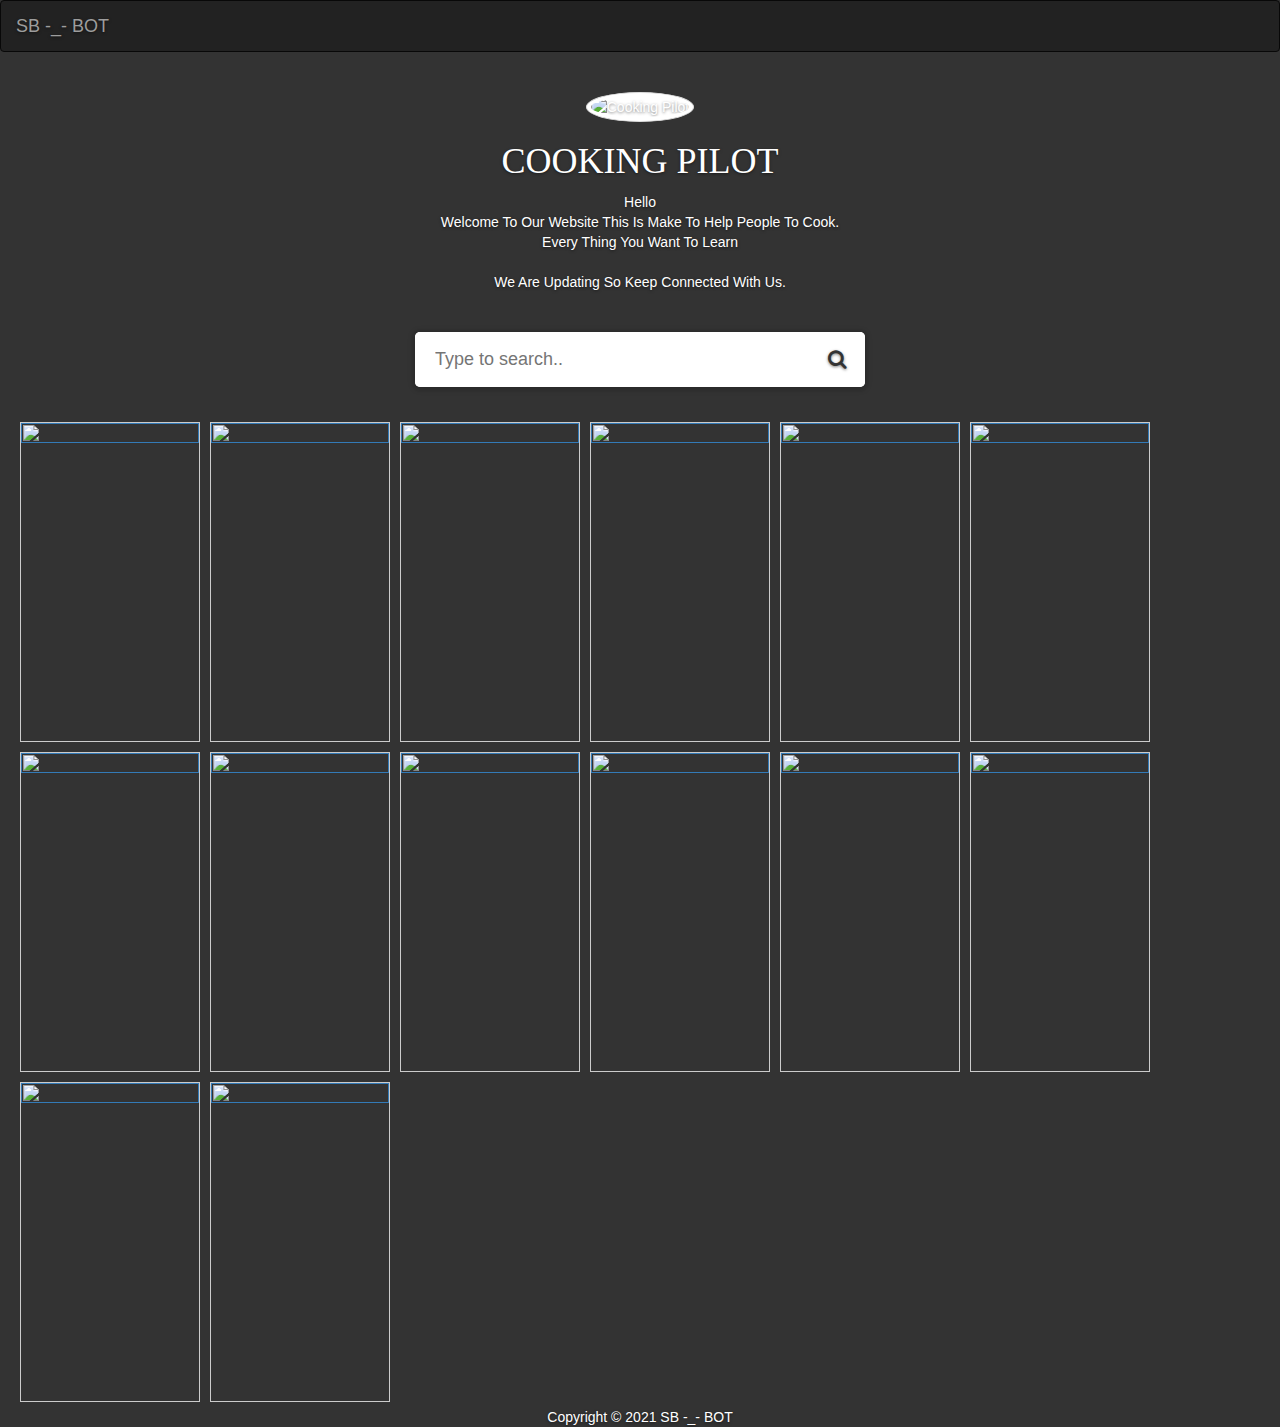
==== index.html @ da1a5cdf "Update index.html" ====
<!DOCTYPE html>
<html lang="en">

<head>
    <meta charset="utf-8">
    <meta name="viewport" content="width=device-width, initial-scale=1">
	
    <link rel="icon" type="image/png" size="32" href="https://img.icons8.com/ios-filled/50/ffffff/air-pilot-hat.png">

    <link rel="stylesheet" href="https://maxcdn.bootstrapcdn.com/bootstrap/3.4.0/css/bootstrap.min.css">

    <script src="https://ajax.googleapis.com/ajax/libs/jquery/3.4.1/jquery.min.js"></script>

    <script src="https://maxcdn.bootstrapcdn.com/bootstrap/3.4.0/js/bootstrap.min.js"></script>

    <title>Free Cooking Recipe</title>

    <link href="https://fonts.googleapis.com/css?family=Cinzel+Decorative&display=swap" rel="stylesheet">

    <link rel="stylesheet" type="text/css" href="style.css">

    <link rel="stylesheet" href="https://cdnjs.cloudflare.com/ajax/libs/font-awesome/4.7.0/css/font-awesome.min.css">

</head>

<body>
    <nav class="navbar navbar-inverse">
        <div class="container-fluid">
          <div class="navbar-header">
            <a class="navbar-brand" href="https://www.instagram.com/sahibveer__singh/">SB&nbsp-_-&nbspBOT</a>
          </div>
        </div>
      </nav>
    <div class="container-fluid">
    <section id="welcome">
        <img id="logo" class="img-responsive img-circle img-thumbnail" src="web_logo.png" alt="Cooking Pilot">
        <h1 class="text-capitalize text-main">COOKING PILOT</h1>
        <p id="welcome_p" class="text-capitalize">hello
            <br>
        welcome to our website this is make to help people to cook.
        <br>
        every thing you want to learn
        <br>
        <br>
        we are updating so Keep connected with us.</p>
</section>
<br>
<section id="search">
  <div class="wrapper">
    <div class="search-input">
      <a href="" target="_blank" hidden></a>
      <input id="input" type="text" placeholder="Type to search..">
      <div class="autocom-box">
        <!-- here list are inserted from javascript -->
      </div>
      <div class="icon"><i class="fa fa-search"></i></div>
    </div>
  </div>
  <br>
  <div id="result_div">
    <div class="gallery">
      <a class="0a" target="_blank" href="">
        <img id="0_img" src="" alt="" width="600" height="400">
      </a>
      <div class="desc"><h5 id="0_h5"></h5>
        <h6 id="0_h6_diets"></h6>
        <h6 id="0_h6_healthscore"></h6>
        <h6 id="0_h6_license"></h6>
      </div>
    </div>

    <div class="gallery">
      <a class="1a" target="_blank" href="">
        <img id="1_img" src="" alt="" width="600" height="400">
      </a>
      <div class="desc"><h5 id="1_h5"></h5>
        <h6 id="1_h6_diets"></h6>
        <h6 id="1_h6_healthscore"></h6>
        <h6 id="1_h6_license"></h6>
      </div>
    </div>

    <div class="gallery">
      <a class="2a" target="_blank" href="">
        <img id="2_img" src="" alt="" width="600" height="400">
      </a>
      <div class="desc"><h5 id="2_h5"></h5>
        <h6 id="2_h6_diets"></h6>
        <h6 id="2_h6_healthscore"></h6>
        <h6 id="2_h6_license"></h6>
      </div>
    </div>

    <div class="gallery">
      <a class="3a" target="_blank" href="">
        <img id="3_img" src="" alt="" width="600" height="400">
      </a>
      <div class="desc"><h5 id="3_h5"></h5>
        <h6 id="3_h6_diets"></h6>
        <h6 id="3_h6_healthscore"></h6>
        <h6 id="3_h6_license"></h6>
      </div>
    </div>

    <div class="gallery">
      <a class="4a" target="_blank" href="">
        <img id="4_img" src="" alt="" width="600" height="400">
      </a>
      <div class="desc"><h5 id="4_h5"></h5>
        <h6 id="4_h6_diets"></h6>
        <h6 id="4_h6_healthscore"></h6>
        <h6 id="4_h6_license"></h6>
      </div>
    </div>

    <div class="gallery">
      <a class="5a" target="_blank" href="">
        <img id="5_img" src="" alt="" width="600" height="400">
      </a>
      <div class="desc"><h5 id="5_h5"></h5>
        <h6 id="5_h6_diets"></h6>
        <h6 id="5_h6_healthscore"></h6>
        <h6 id="5_h6_license"></h6>
      </div>
    </div>

    <div class="gallery">
      <a class="6a" target="_blank" href="">
        <img id="6_img" src="" alt="" width="600" height="400">
      </a>
      <div class="desc"><h5 id="6_h5"></h5>
        <h6 id="6_h6_diets"></h6>
        <h6 id="6_h6_healthscore"></h6>
        <h6 id="6_h6_license"></h6>
      </div>
    </div>

    <div class="gallery">
      <a class="7a" target="_blank" href="">
        <img id="7_img" src="" alt="" width="600" height="400">
      </a>
      <div class="desc"><h5 id="7_h5"></h5>
        <h6 id="7_h6_diets"></h6>
        <h6 id="7_h6_healthscore"></h6>
        <h6 id="7_h6_license"></h6>
      </div>
    </div>

    <div class="gallery">
      <a class="8a" target="_blank" href="">
        <img id="8_img" src="" alt="" width="600" height="400">
      </a>
      <div class="desc"><h5 id="8_h5"></h5>
        <h6 id="8_h6_diets"></h6>
        <h6 id="8_h6_healthscore"></h6>
        <h6 id="8_h6_license"></h6>
      </div>
    </div>

    <div class="gallery">
      <a class="9a" target="_blank" href="">
        <img id="9_img" src="" alt="" width="600" height="400">
      </a>
      <div class="desc"><h5 id="9_h5"></h5>
        <h6 id="9_h6_diets"></h6>
        <h6 id="9_h6_healthscore"></h6>
        <h6 id="9_h6_license"></h6>
      </div>
    </div>

    <div class="gallery">
      <a class="10a" target="_blank" href="">
        <img id="10_img" src="" alt="" width="600" height="400">
      </a>
      <div class="desc"><h5 id="10_h5"></h5>
        <h6 id="10_h6_diets"></h6>
        <h6 id="10_h6_healthscore"></h6>
        <h6 id="10_h6_license"></h6>
      </div>
    </div>

    <div class="gallery">
      <a class="11a" target="_blank" href="">
        <img id="11_img" src="" alt="" width="600" height="400">
      </a>
      <div class="desc"><h5 id="11_h5"></h5>
        <h6 id="11_h6_diets"></h6>
        <h6 id="11_h6_healthscore"></h6>
        <h6 id="11_h6_license"></h6>
      </div>
    </div>

    <div class="gallery">
      <a class="12a" target="_blank" href="">
        <img id="12_img" src="" alt="" width="600" height="400">
      </a>
      <div class="desc"><h5 id="12_h5"></h5>
        <h6 id="12_h6_diets"></h6>
        <h6 id="12_h6_healthscore"></h6>
        <h6 id="12_h6_license"></h6>
      </div>
    </div>

    <div class="gallery">
      <a class="13a" target="_blank" href="">
        <img id="13_img" src="" alt="" width="600" height="400">
      </a>
      <div class="desc"><h5 id="13_h5"></h5>
        <h6 id="13_h6_diets"></h6>
        <h6 id="13_h6_healthscore"></h6>
        <h6 id="13_h6_license"></h6>
      </div>
    </div>

  </div>
</section>
</div>

<footer>
	<p>Copyright &copy; 2021 SB -_- BOT</p>
</footer>

<script src="https://code.jquery.com/jquery-3.5.0.js">
  
</script>

<script src="main.js">
    
</script>
    </body>
    </html>
---- style.css ----
/*normal_style_start*/
 html,
body {
  height: 100%;
  background-color: #333;
  -webkit-touch-callout: none;
  -webkit-user-select: none;
  -khtml-user-select: none;
  -moz-user-select: none;
  -ms-user-select: none;
  user-select: none;
}
body {
  color: #fff;
  text-align: center;
  text-shadow: 0 1px 3px rgba(0, 0, 0, .5);
}
 #logo{
     margin-top: 20px;
     max-height: 150px;
     max-width: 150px;
 }
 .text-main{
    font-family: 'Cinzel', serif;
 }
 #welcome{
     text-align: center;
 }
 /*normal_style_end*/


  /*input_and_auto-fill_style_start*/

@import url('https://fonts.googleapis.com/css2?family=Poppins:wght@200;300;400;500;600;700&display=swap');
*{
  margin: 0;
  padding: 0;
  box-sizing: border-box;
  font-family: 'Poppins', sans-serif;
}

::selection{
  color: #fff;
  background: #333;
}
.wrapper{
  max-width: 450px;
  margin: 10px auto;
}
.wrapper .search-input{
  background: #fff;
  width: 100%;
  border-radius: 5px;
  position: relative;
  box-shadow: 0px 1px 5px 3px rgba(0,0,0,0.12);
}
.search-input input{
  color: #333;
  height: 55px;
  width: 100%;
  outline: none;
  border: none;
  border-radius: 5px;
  padding: 0 60px 0 20px;
  font-size: 18px;
  box-shadow: 0px 1px 5px rgba(0,0,0,0.1);
}
.search-input.active input{
  border-radius: 5px 5px 0 0;
}
.search-input .autocom-box{
  padding: 0;
  opacity: 0;
  pointer-events: none;
  max-height: 200px;
  overflow-y: auto;
}
.search-input.active .autocom-box{
  padding: 10px 8px;
  opacity: 1;
  pointer-events: auto;
}
.autocom-box li{
  color: #333;
  list-style: none;
  padding: 8px 12px;
  display: none;
  width: 100%;
  cursor: default;
  border-radius: 3px;
}
.search-input.active .autocom-box li{
  display: block;
}
.autocom-box li:hover{
  background: #efefef;
}
.search-input .icon{
  position: absolute;
  right: 0px;
  top: 0px;
  height: 55px;
  width: 55px;
  text-align: center;
  line-height: 55px;
  font-size: 20px;
  color: #333;
  cursor: pointer;
}

  /*input_and_auto-fill_style_end*/

  

 /*gallery_style_start*/
 div.gallery {
  margin: 5px;
  border: 1px solid #ccc;
  float: left;
  width: 180px;
  height: 320px;
}

div.gallery:hover {
  border: 1px solid #777;
}

div.gallery img {
  width: 100%;
  height: auto;
}

div.desc {
  padding: 15px;
  text-align: center;
}
/*gallery_style_end*/
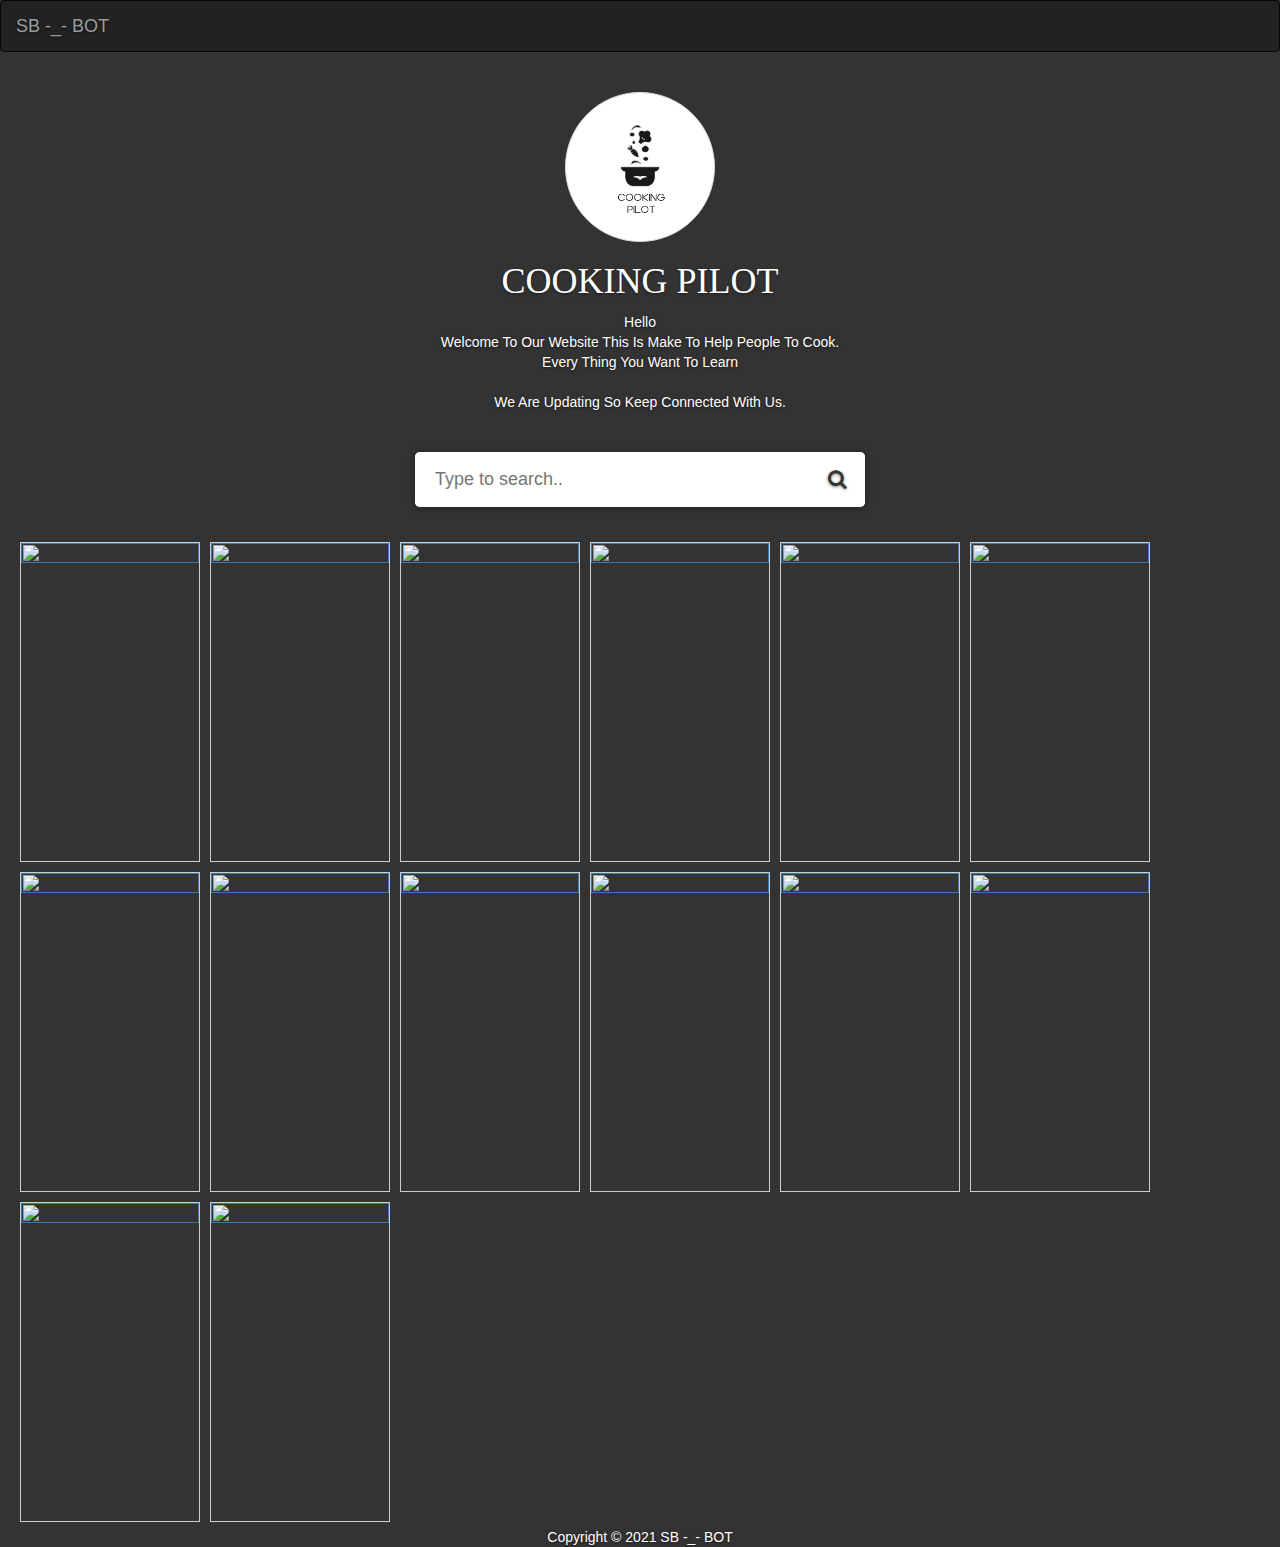
==== commit f9ec94c4: "Update index.html" ====
--- a/index.html
+++ b/index.html
@@ -33,7 +33,7 @@
       </nav>
     <div class="container-fluid">
     <section id="welcome">
-        <img id="logo" class="img-responsive img-circle img-thumbnail" src="web_logo.png" alt="Cooking Pilot">
+        <img id="logo" class="img-responsive img-circle img-thumbnail" src="web_logo.jpeg" alt="Cooking Pilot">
         <h1 class="text-capitalize text-main">COOKING PILOT</h1>
         <p id="welcome_p" class="text-capitalize">hello
             <br>
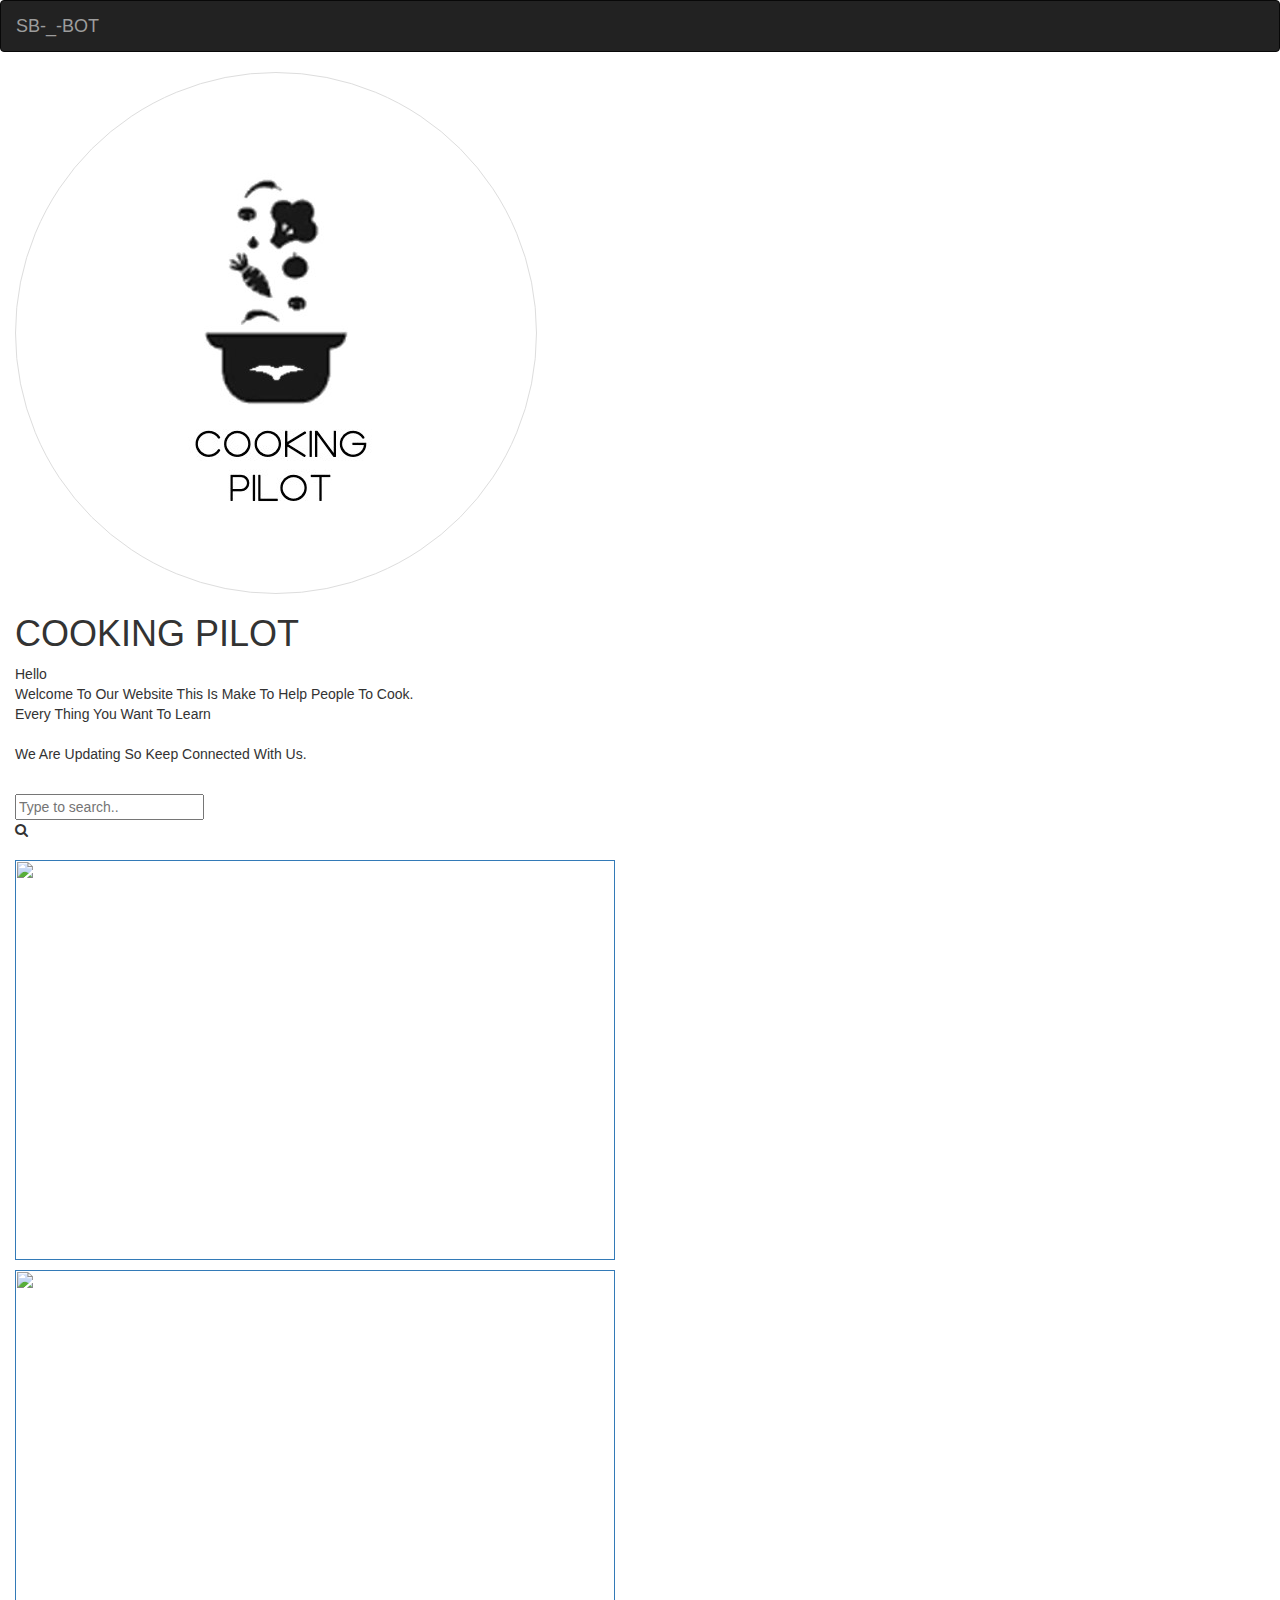
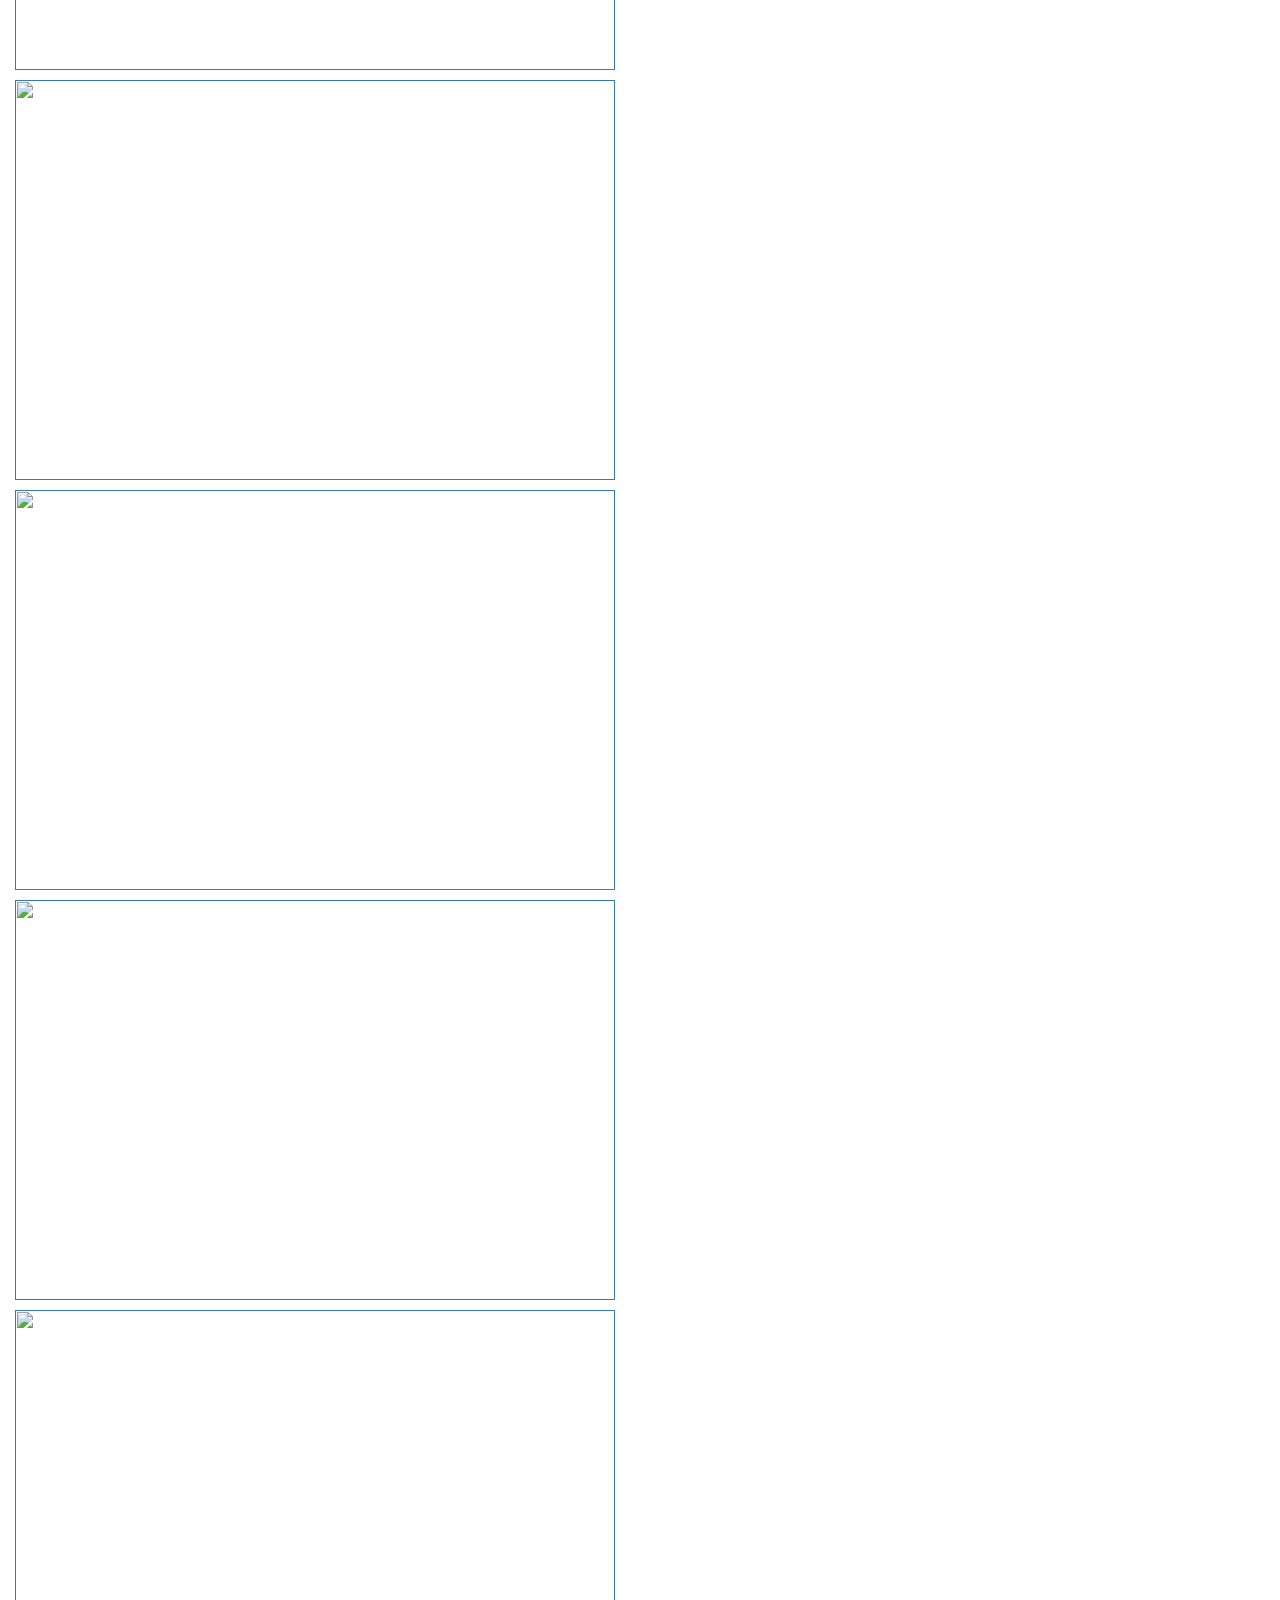
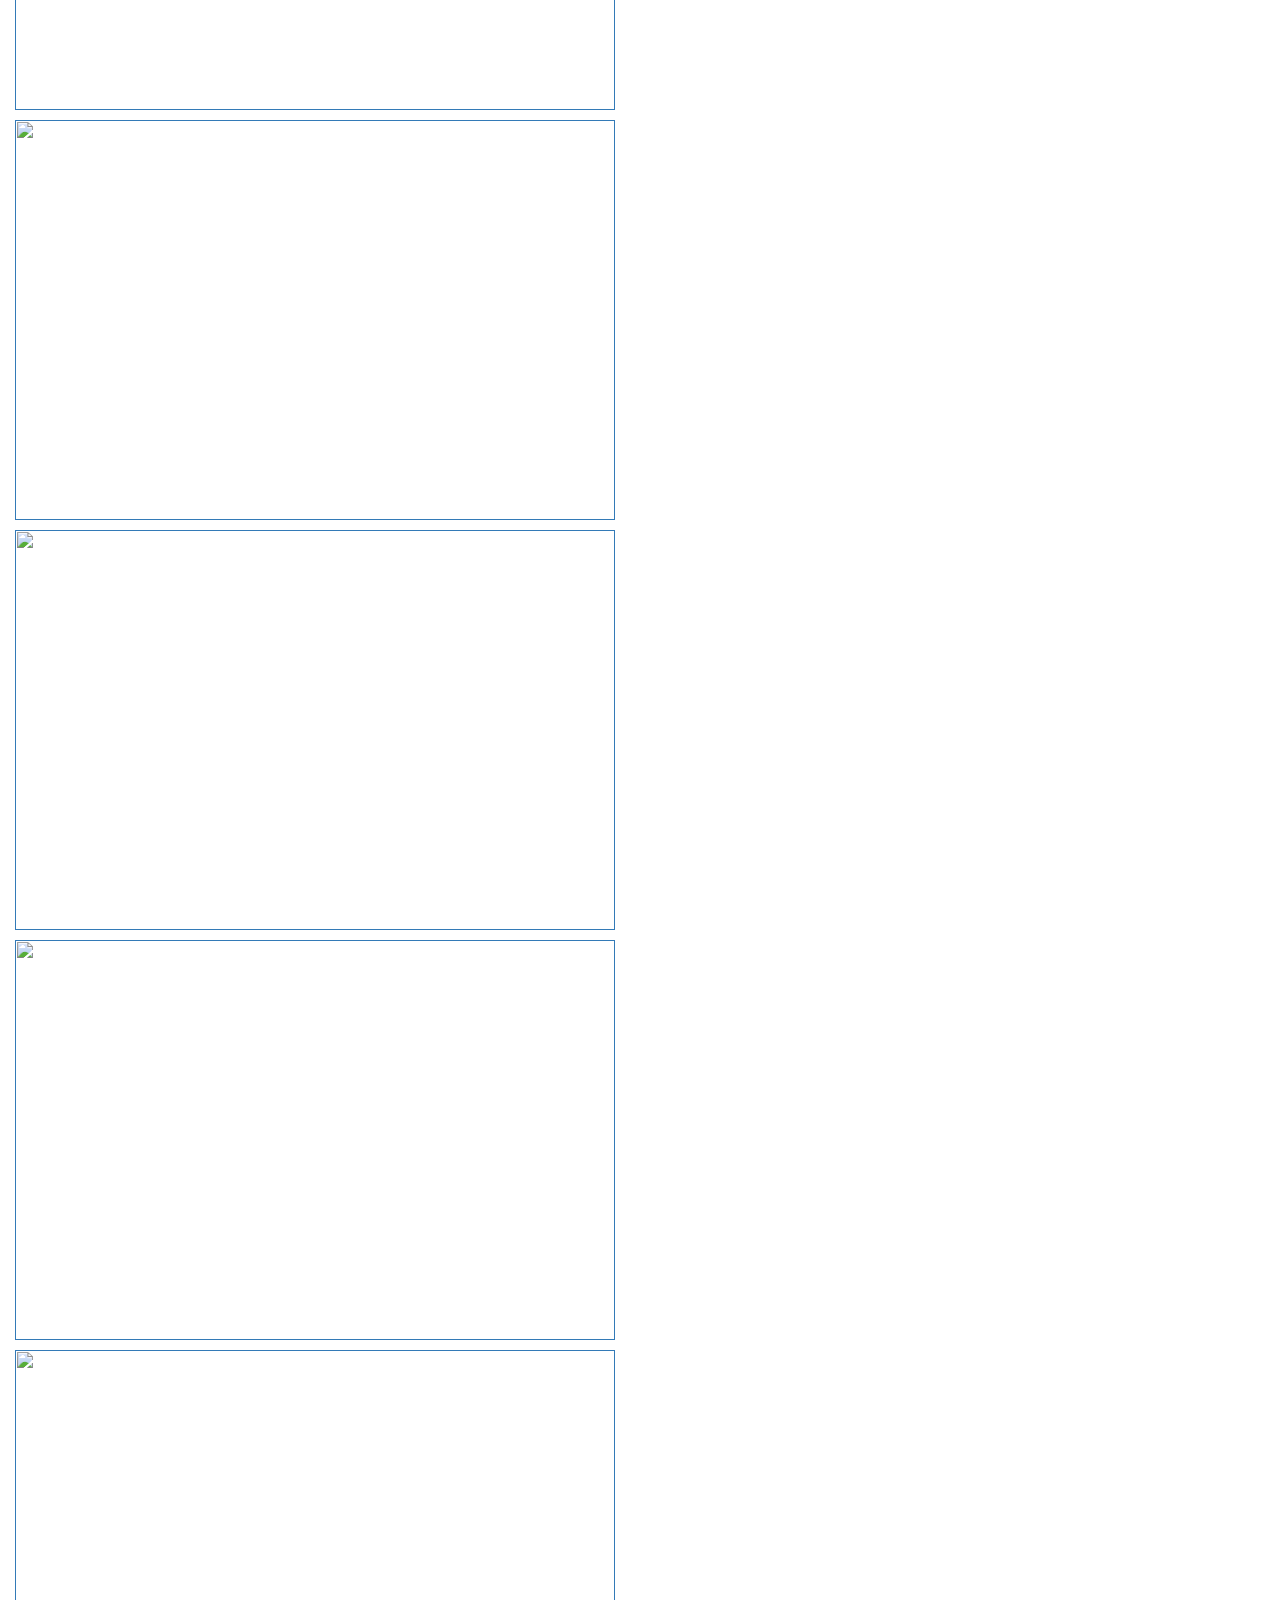
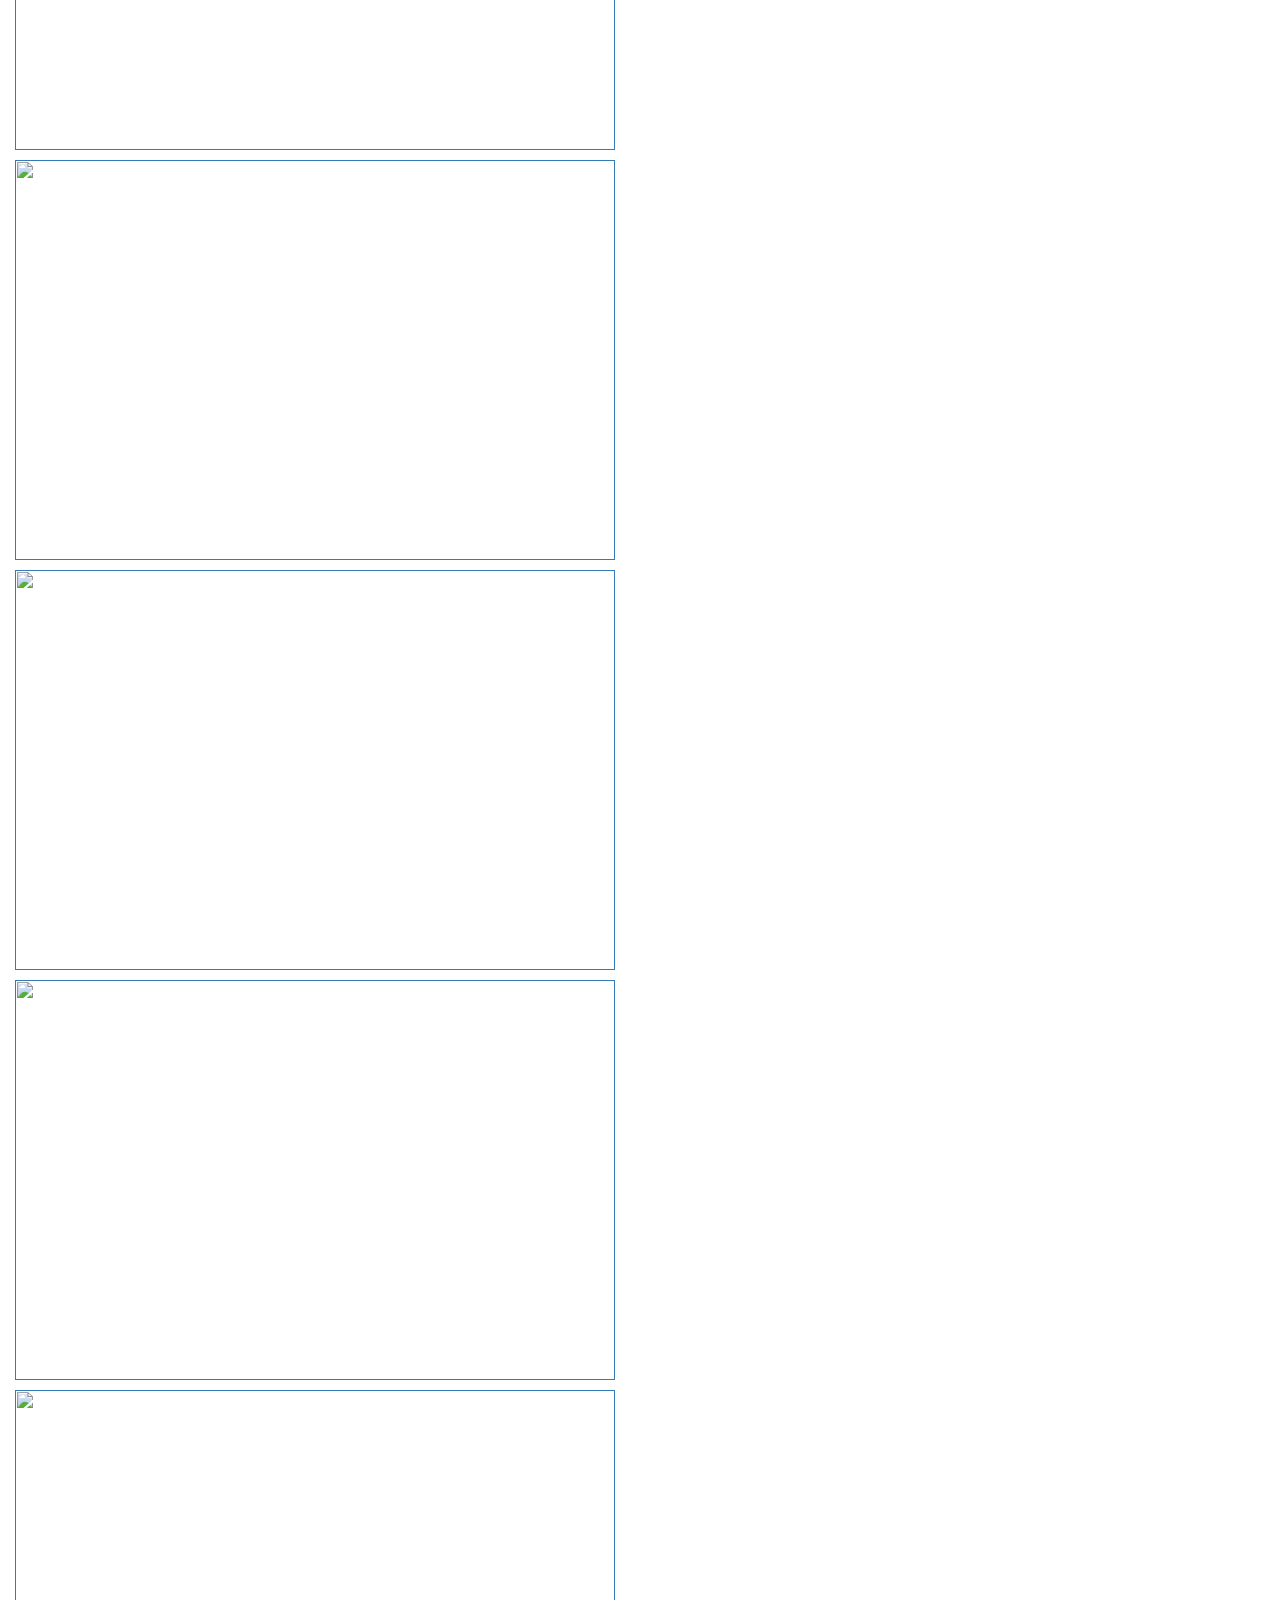
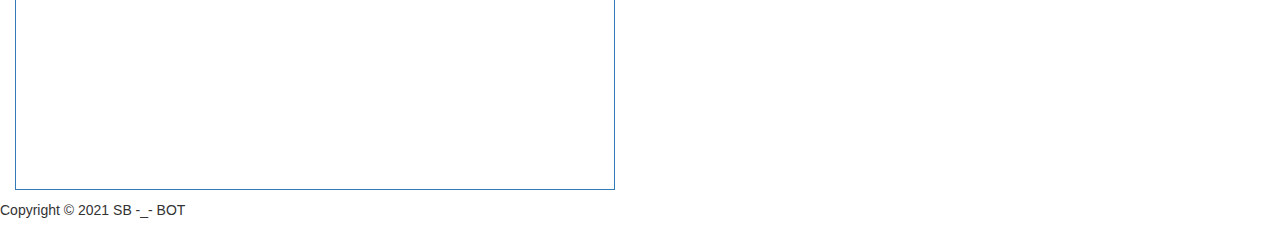
==== commit deb56267: "Add files via upload" ====
--- a/index.html
+++ b/index.html
@@ -4,8 +4,14 @@
 <head>
     <meta charset="utf-8">
     <meta name="viewport" content="width=device-width, initial-scale=1">
+    
+    <script src="https://www.gstatic.com/firebasejs/7.6.2/firebase-app.js"></script>
+
+    <script src="https://www.gstatic.com/firebasejs/7.6.2/firebase-firestore.js"></script>
+    
+    <script src="https://www.gstatic.com/firebasejs/live/3.1/firebase.js"></script>
 	
-    <link rel="icon" type="image/png" size="32" href="https://img.icons8.com/ios-filled/50/ffffff/air-pilot-hat.png">
+    <link rel="icon" type="image/png" size="32" href="https://firebasestorage.googleapis.com/v0/b/cooking-pilot.appspot.com/o/air-pilot-hat.png?alt=media&token=b814f991-ca4a-45f4-b9f1-4361ff9cd594">
 
     <link rel="stylesheet" href="https://maxcdn.bootstrapcdn.com/bootstrap/3.4.0/css/bootstrap.min.css">
 
@@ -13,11 +19,11 @@
 
     <script src="https://maxcdn.bootstrapcdn.com/bootstrap/3.4.0/js/bootstrap.min.js"></script>
 
-    <title>Free Cooking Recipe</title>
+    <title>Cooking Pilot || Free Cooking Recipe</title>
 
     <link href="https://fonts.googleapis.com/css?family=Cinzel+Decorative&display=swap" rel="stylesheet">
 
-    <link rel="stylesheet" type="text/css" href="style.css">
+    <link rel="stylesheet" type="text/css" href="https://firebasestorage.googleapis.com/v0/b/cooking-pilot.appspot.com/o/style.css?alt=media&token=596dbbb7-ad75-4826-b644-f4b206630115">
 
     <link rel="stylesheet" href="https://cdnjs.cloudflare.com/ajax/libs/font-awesome/4.7.0/css/font-awesome.min.css">
 
@@ -27,14 +33,15 @@
     <nav class="navbar navbar-inverse">
         <div class="container-fluid">
           <div class="navbar-header">
-            <a class="navbar-brand" href="https://www.instagram.com/sahibveer__singh/">SB&nbsp-_-&nbspBOT</a>
+            <a class="navbar-brand" href="https://www.instagram.com/sahibveer__singh/" target="_blank">SB-_-BOT</a>
           </div>
         </div>
       </nav>
+
     <div class="container-fluid">
     <section id="welcome">
         <img id="logo" class="img-responsive img-circle img-thumbnail" src="web_logo.jpeg" alt="Cooking Pilot">
-        <h1 class="text-capitalize text-main">COOKING PILOT</h1>
+        <h1 class="text-capitalize text-main">COOKING&nbsp;PILOT</h1>
         <p id="welcome_p" class="text-capitalize">hello
             <br>
         welcome to our website this is make to help people to cook.
@@ -48,7 +55,7 @@
 <section id="search">
   <div class="wrapper">
     <div class="search-input">
-      <a href="" target="_blank" hidden></a>
+      <a href="" target="_self" hidden></a>
       <input id="input" type="text" placeholder="Type to search..">
       <div class="autocom-box">
         <!-- here list are inserted from javascript -->
@@ -224,7 +231,7 @@
   
 </script>
 
-<script src="main.js">
+<script type="text/javascript" src="main.js">
     
 </script>
     </body>
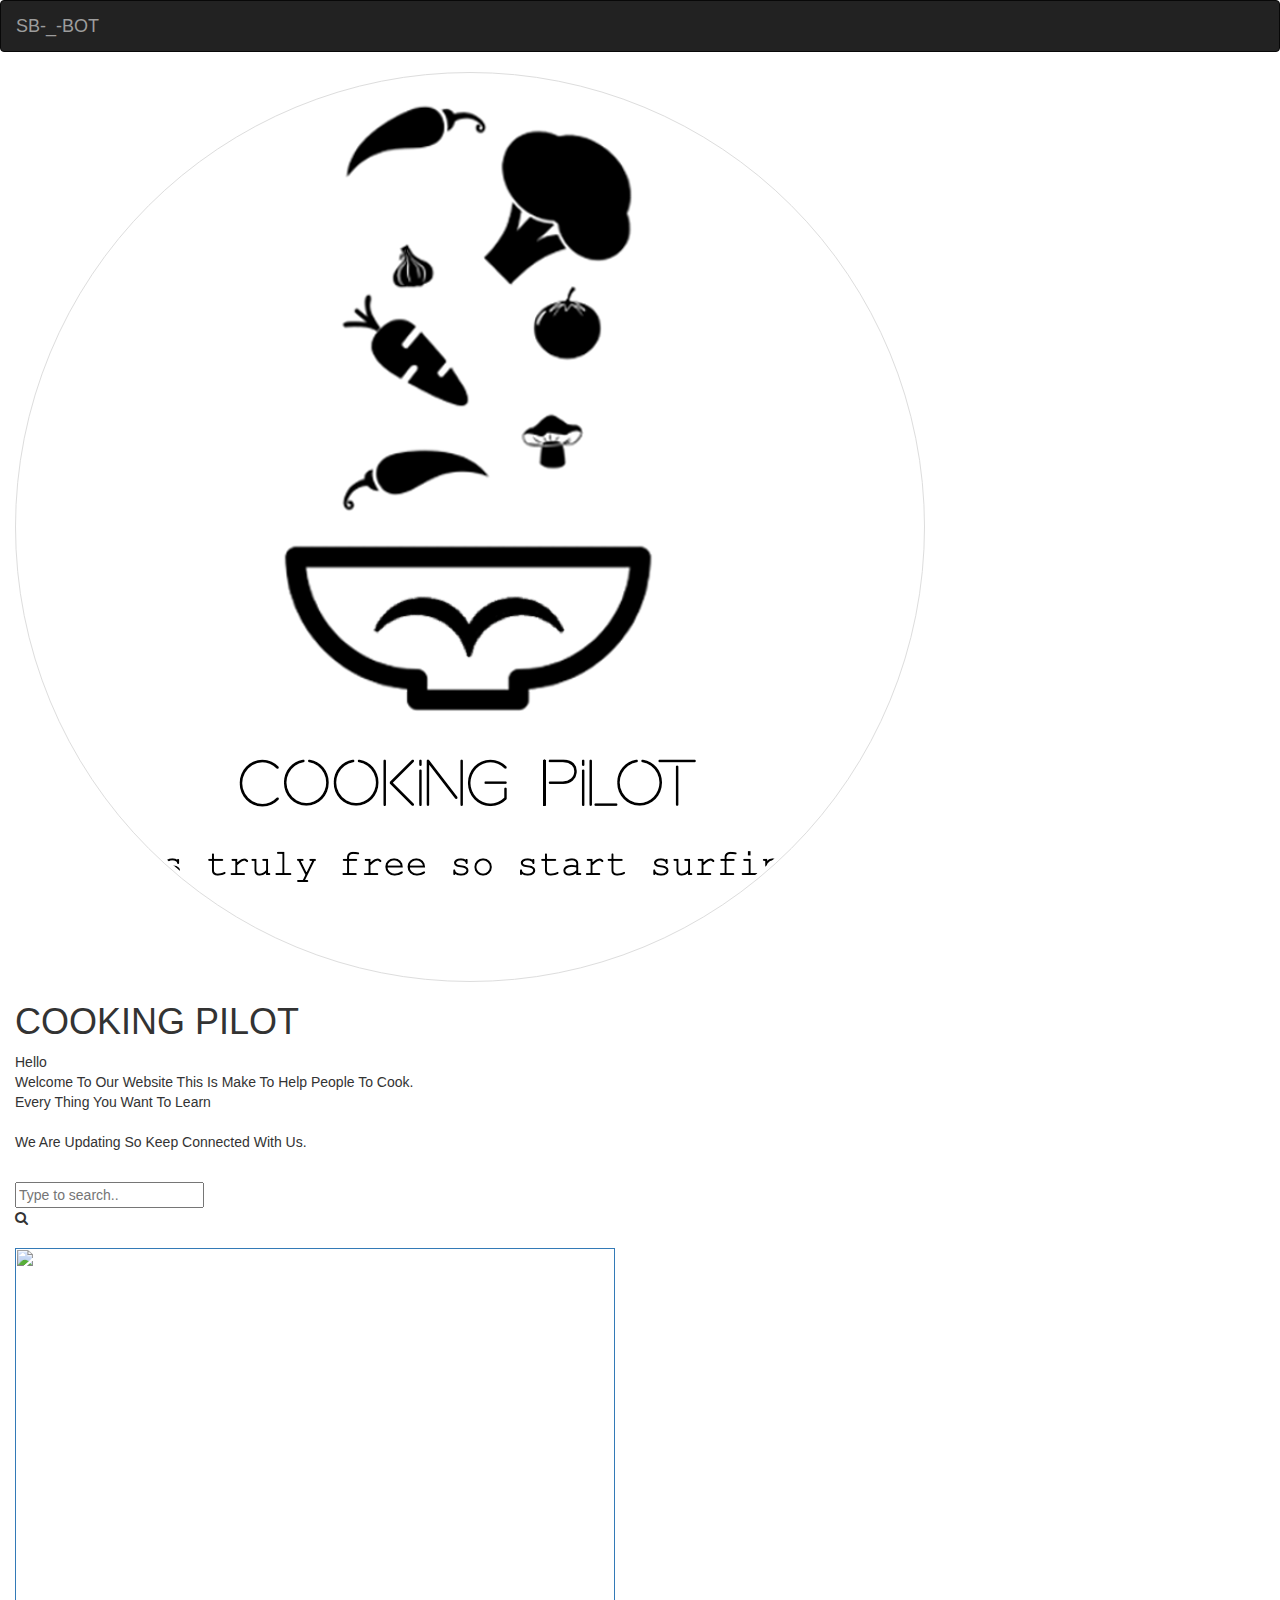
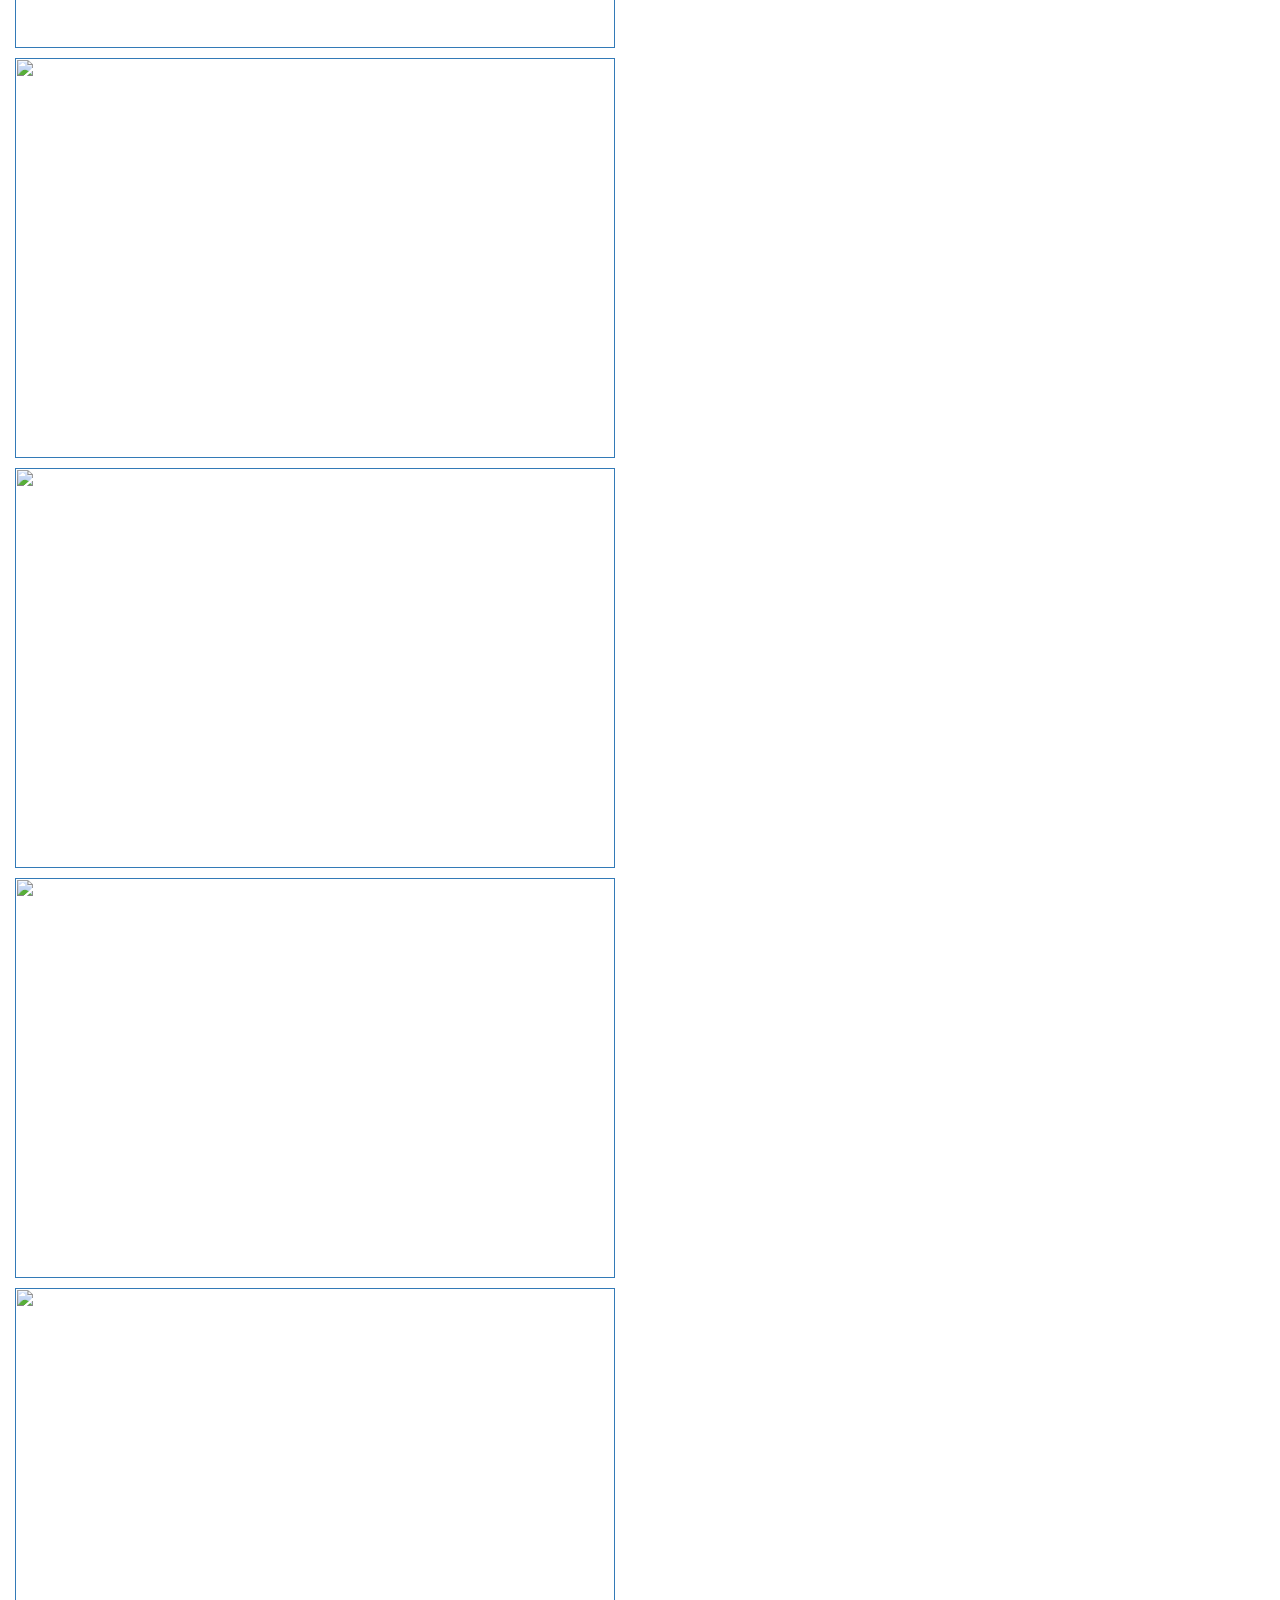
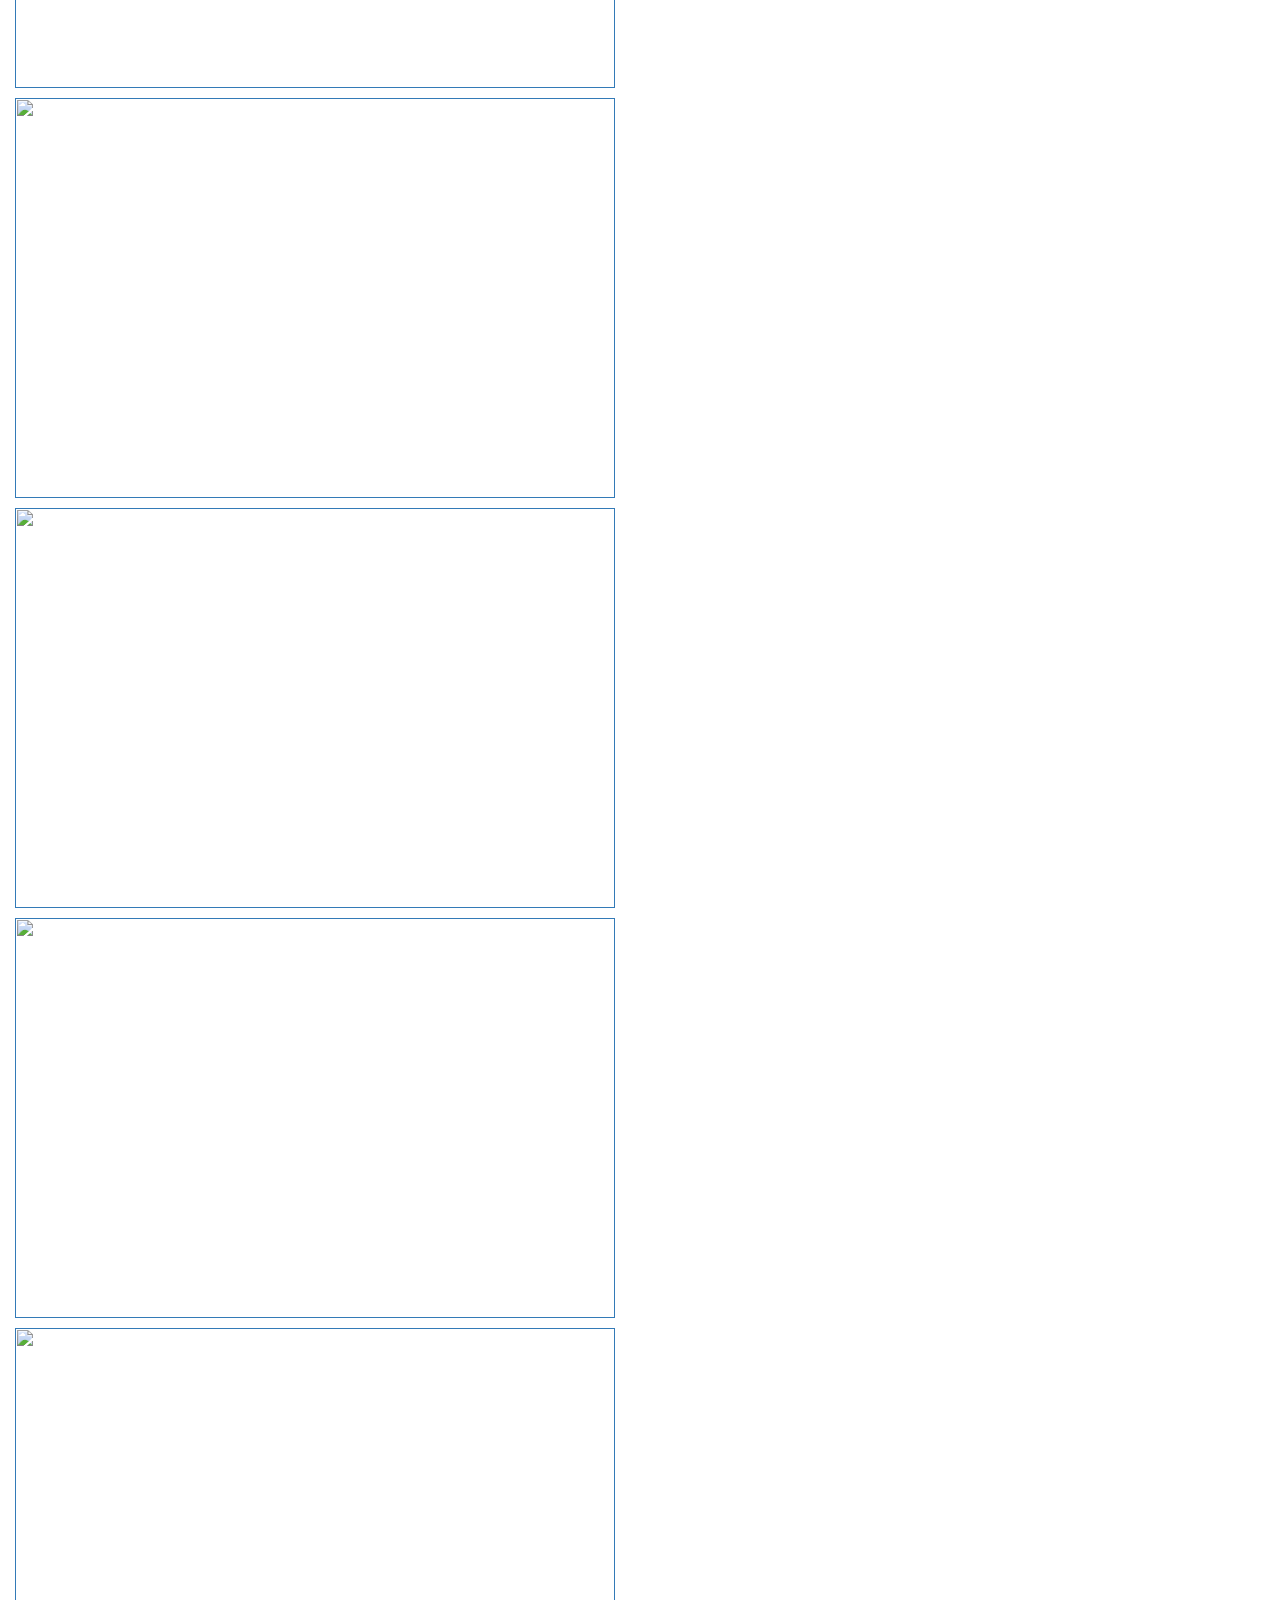
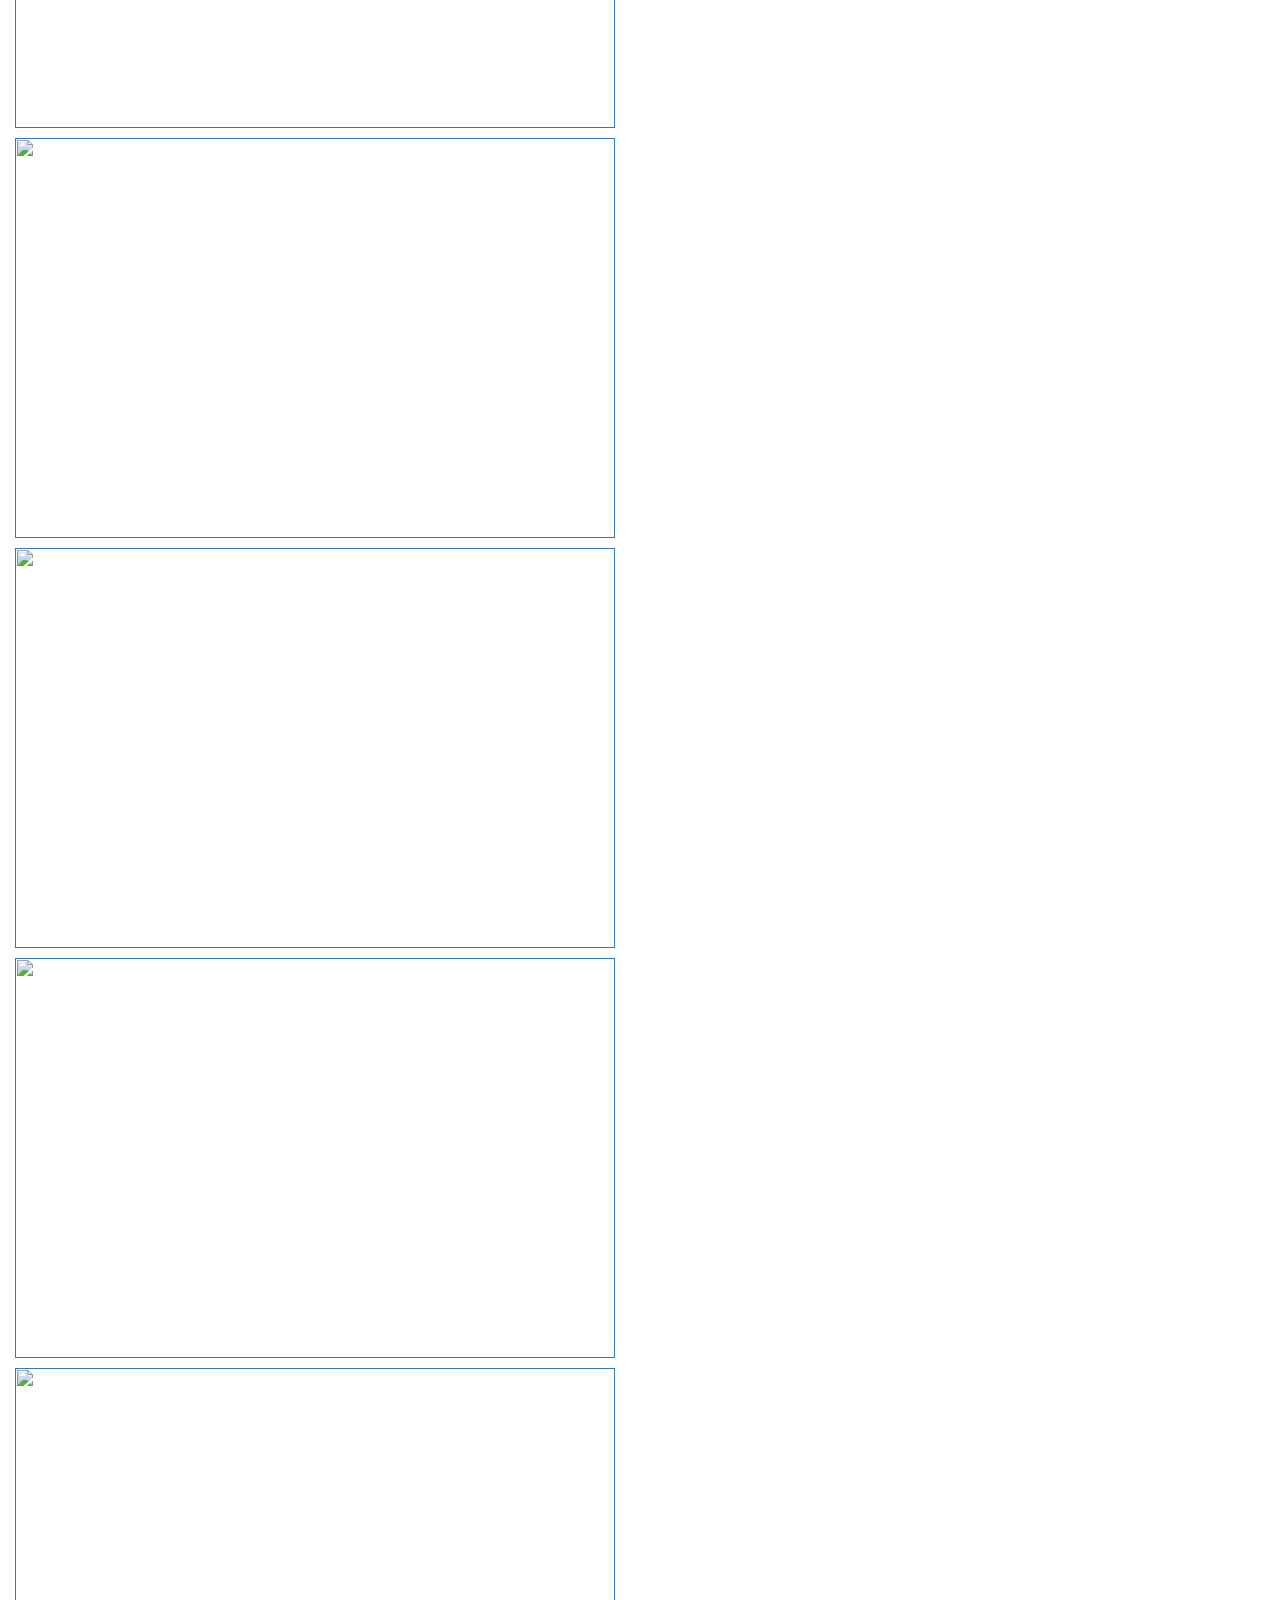
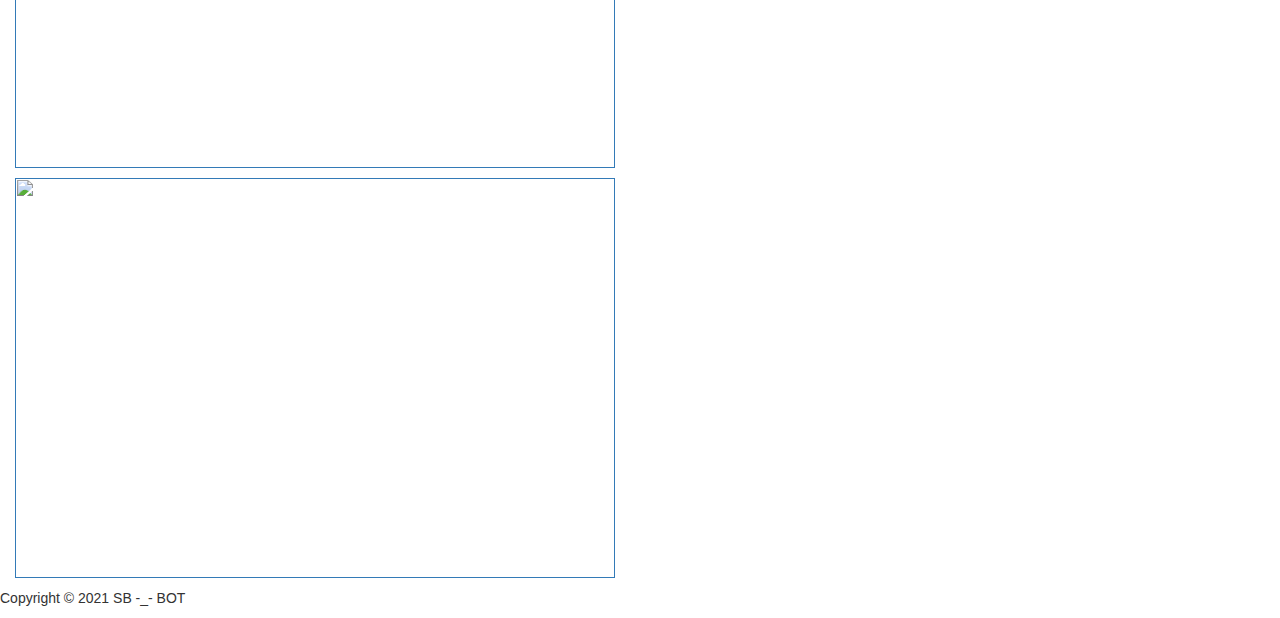
==== commit 52eaf6f1: "Update index.html" ====
--- a/index.html
+++ b/index.html
@@ -40,7 +40,7 @@
 
     <div class="container-fluid">
     <section id="welcome">
-        <img id="logo" class="img-responsive img-circle img-thumbnail" src="web_logo.jpeg" alt="Cooking Pilot">
+        <img id="logo" class="img-responsive img-circle img-thumbnail" src="web_logo.png" alt="Cooking Pilot">
         <h1 class="text-capitalize text-main">COOKING&nbsp;PILOT</h1>
         <p id="welcome_p" class="text-capitalize">hello
             <br>
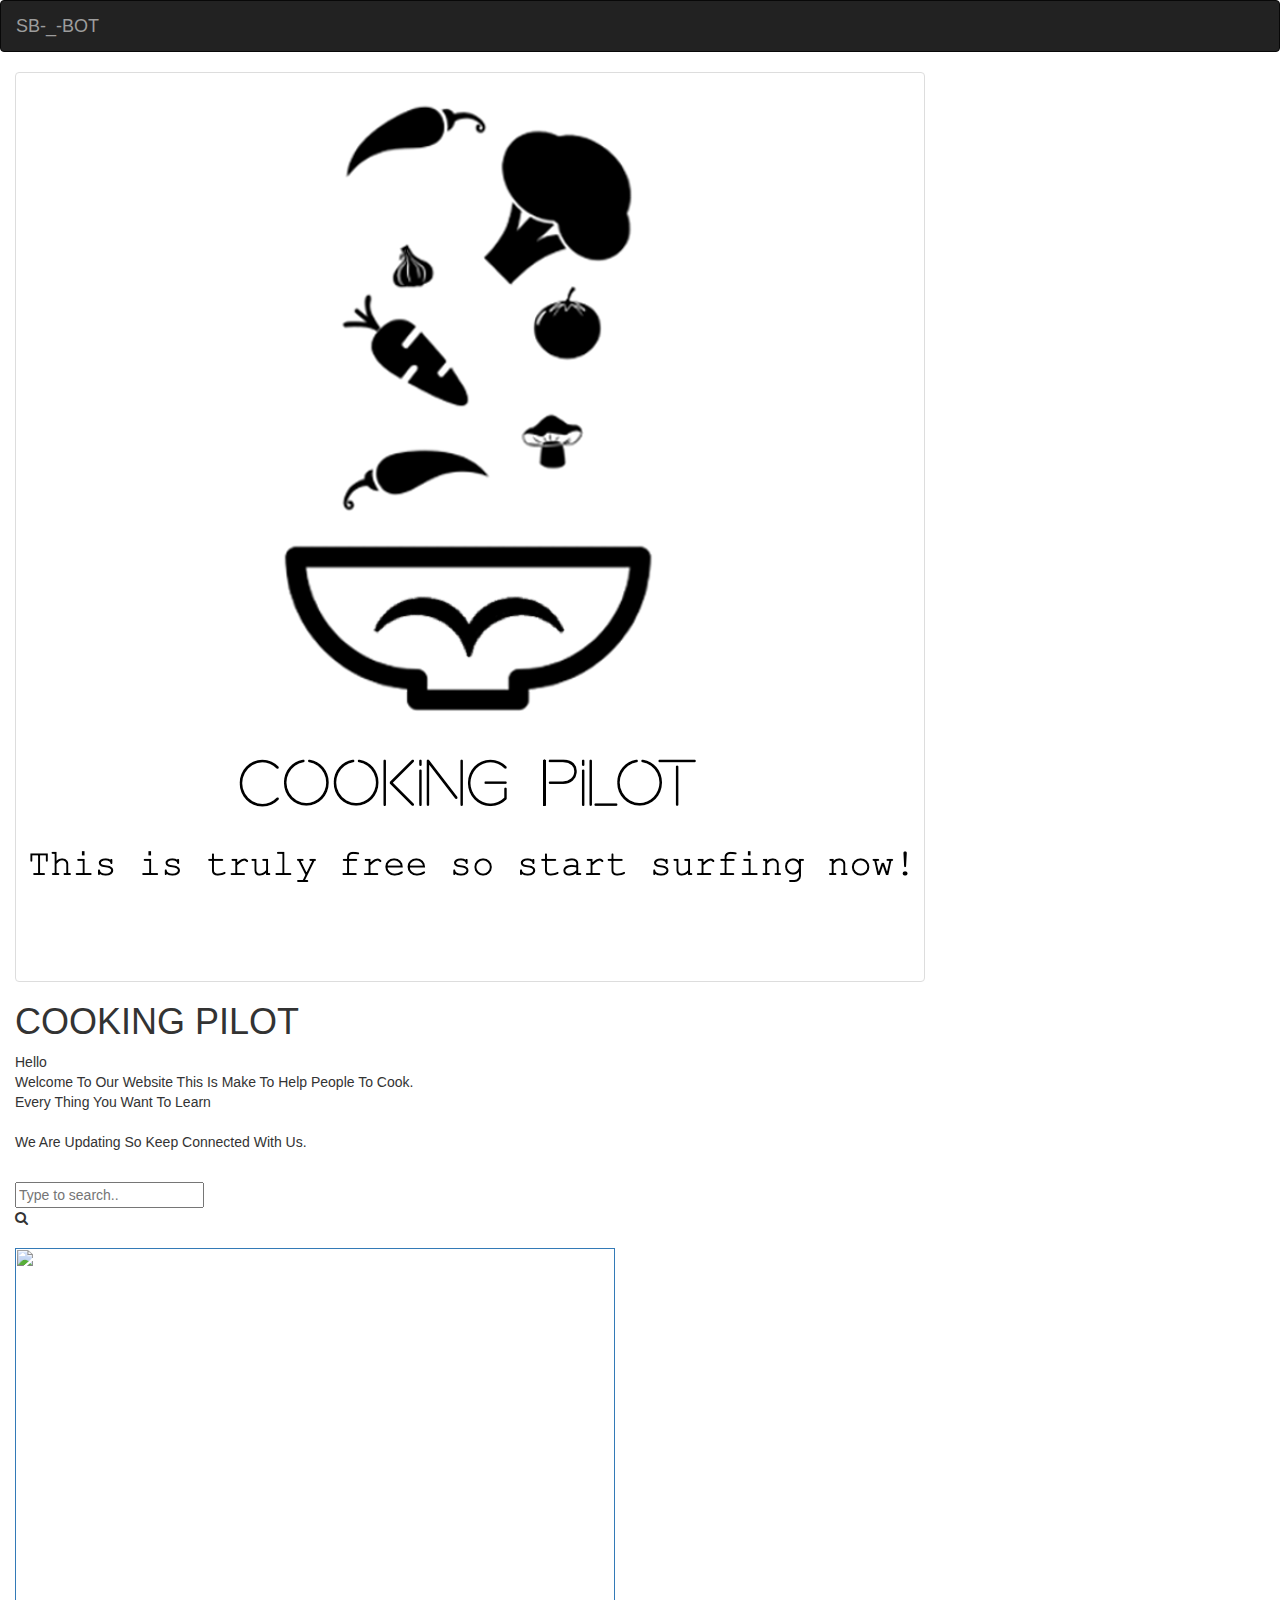
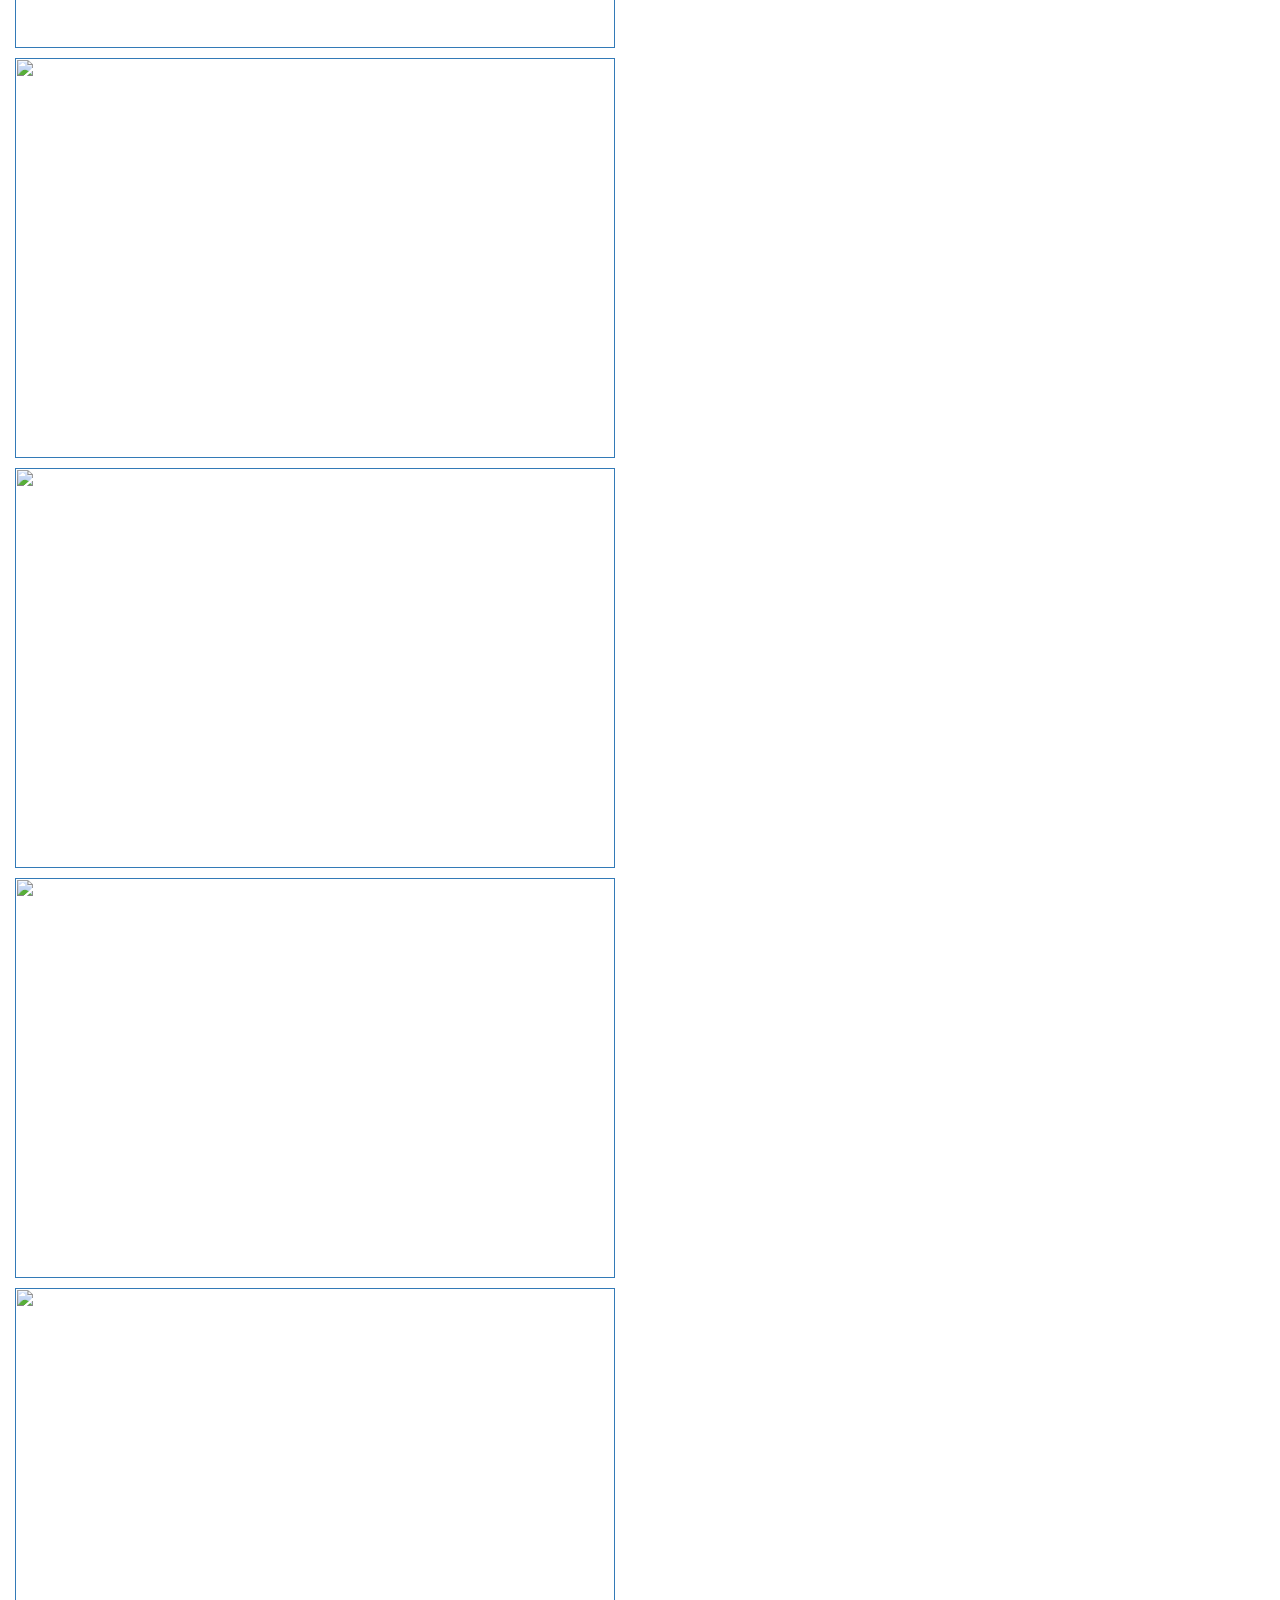
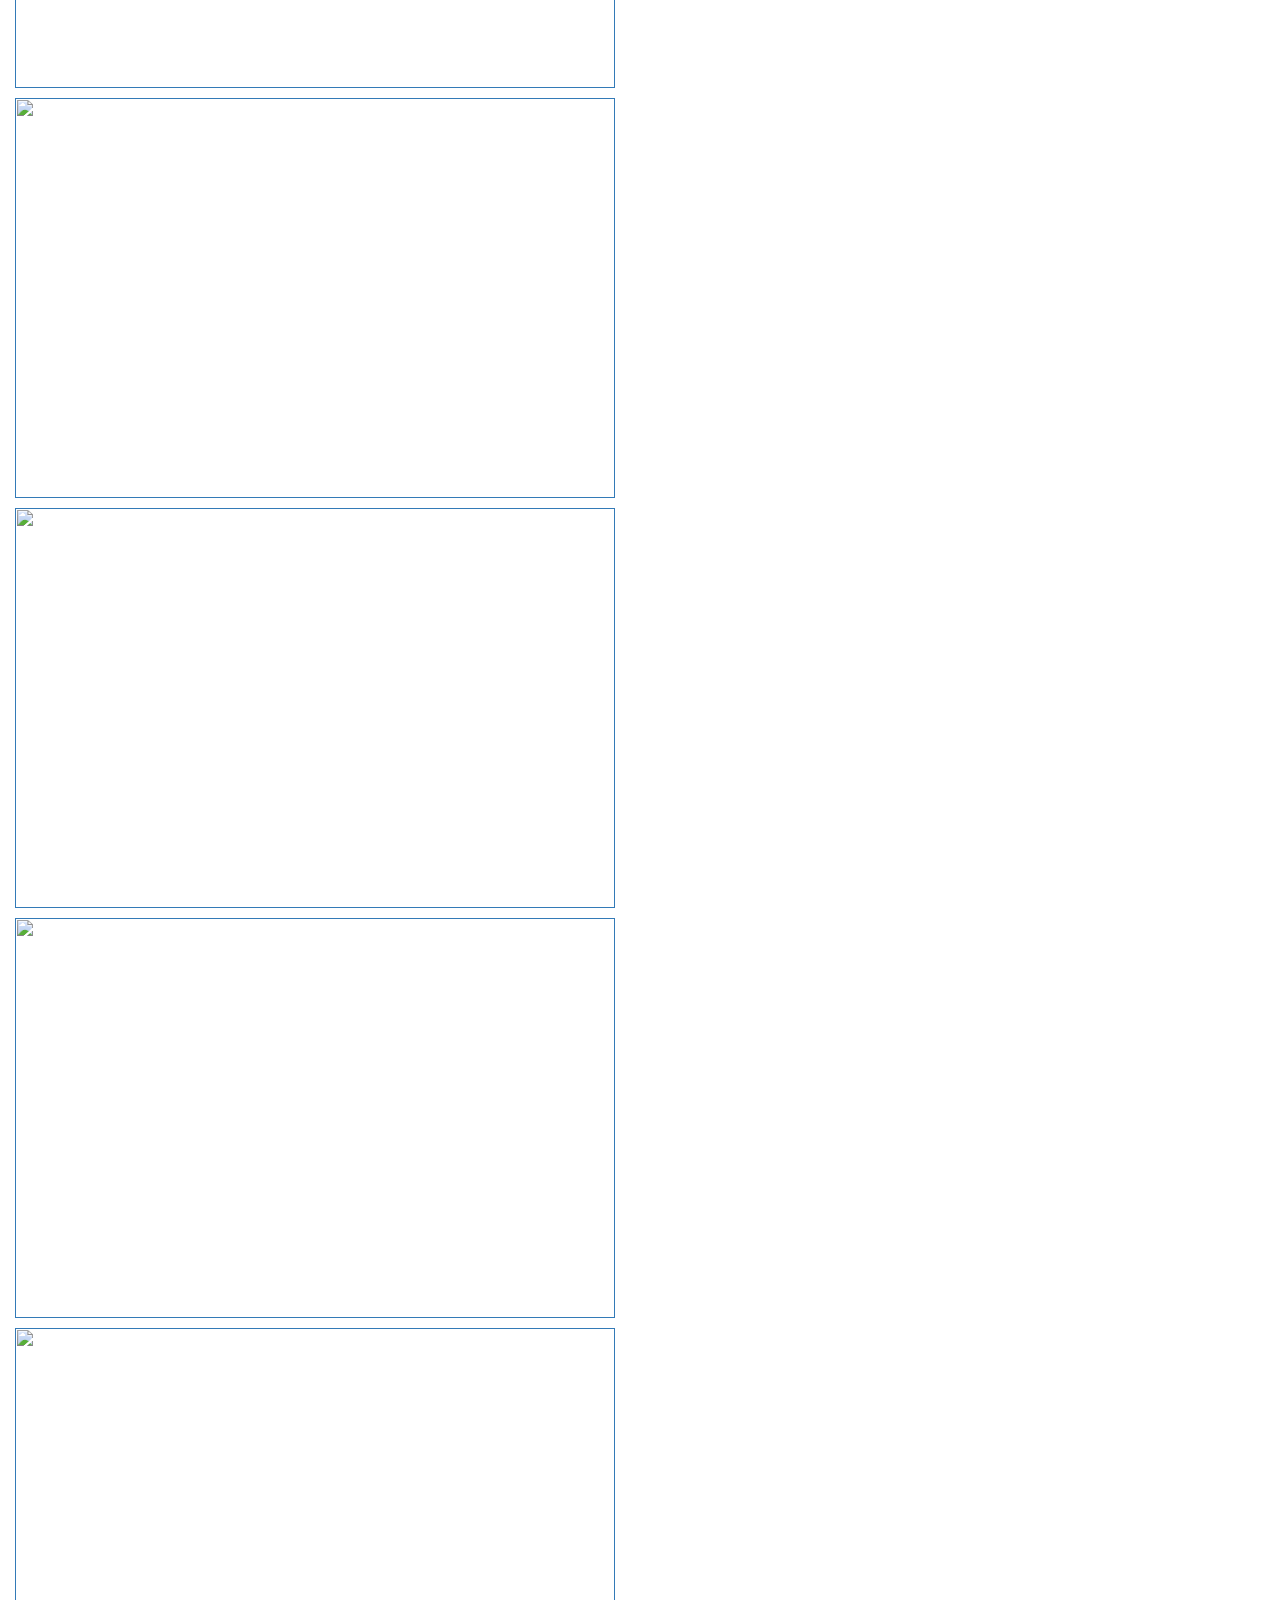
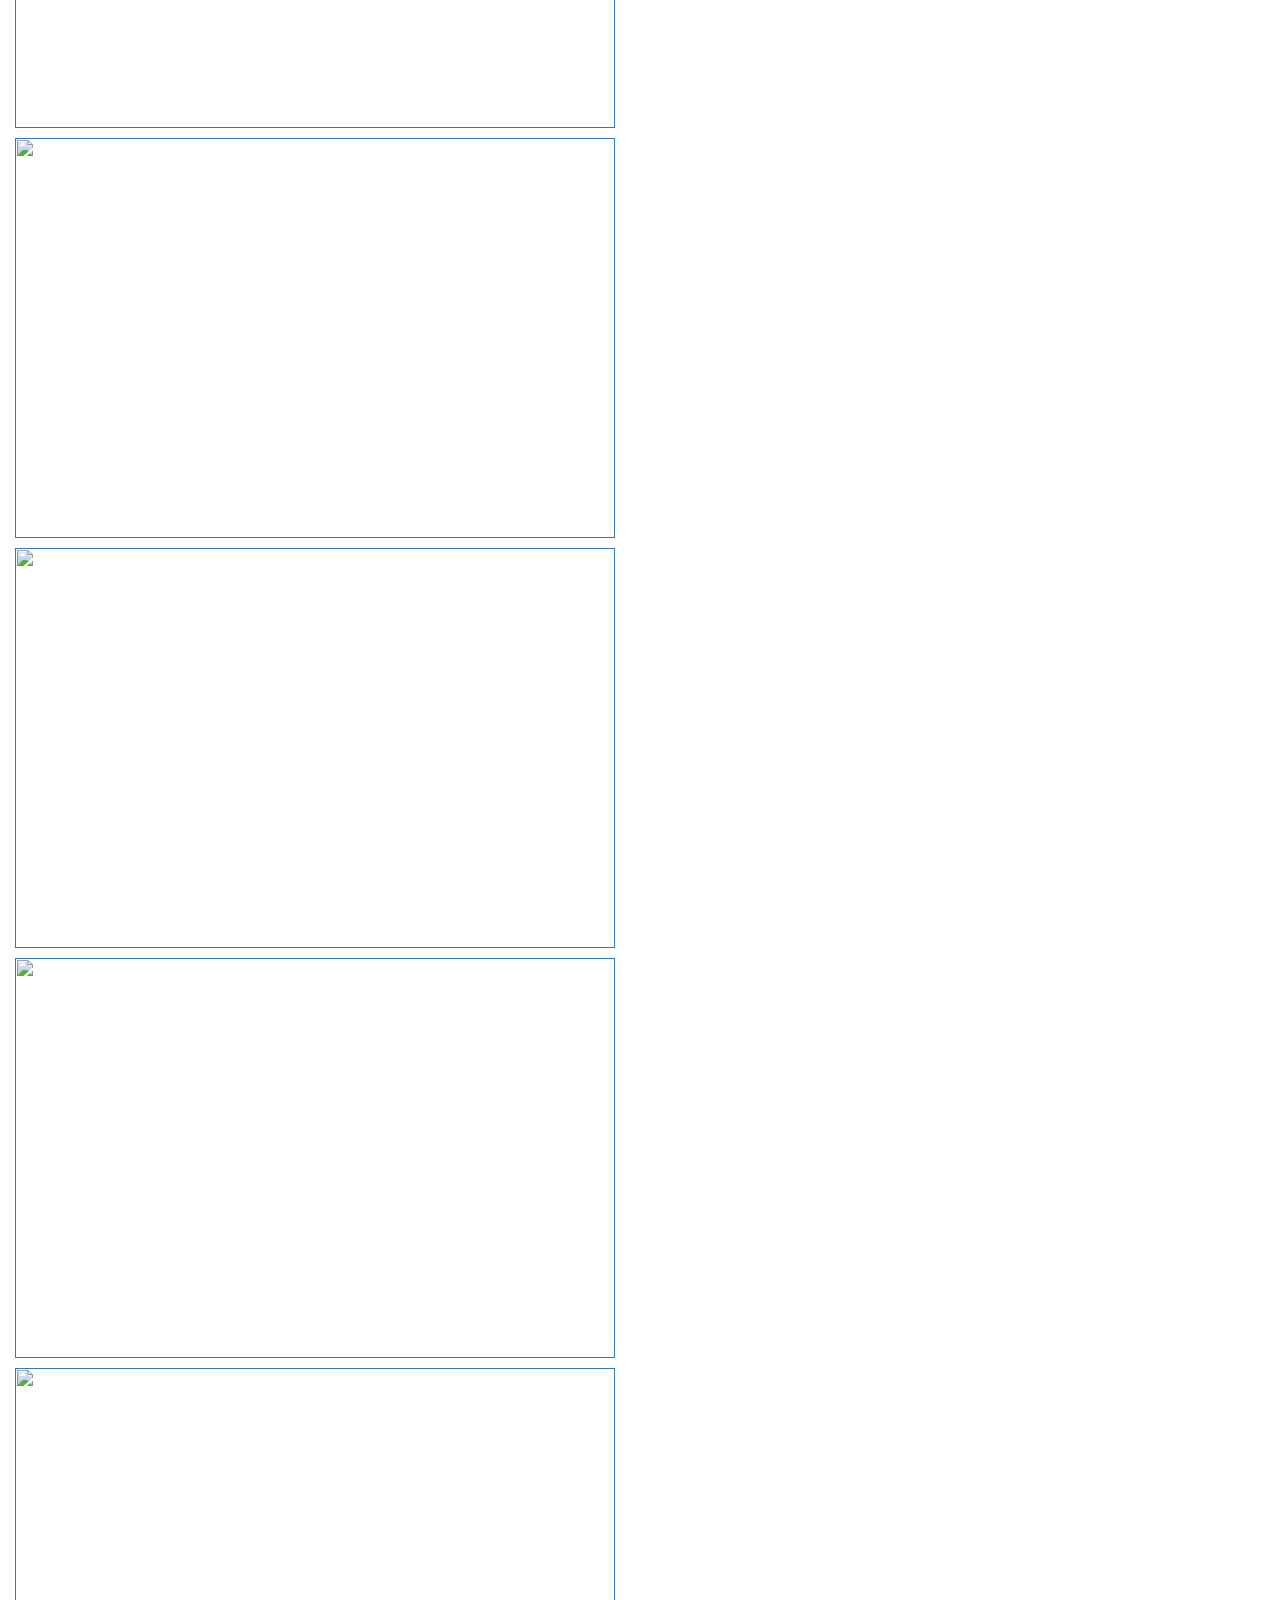
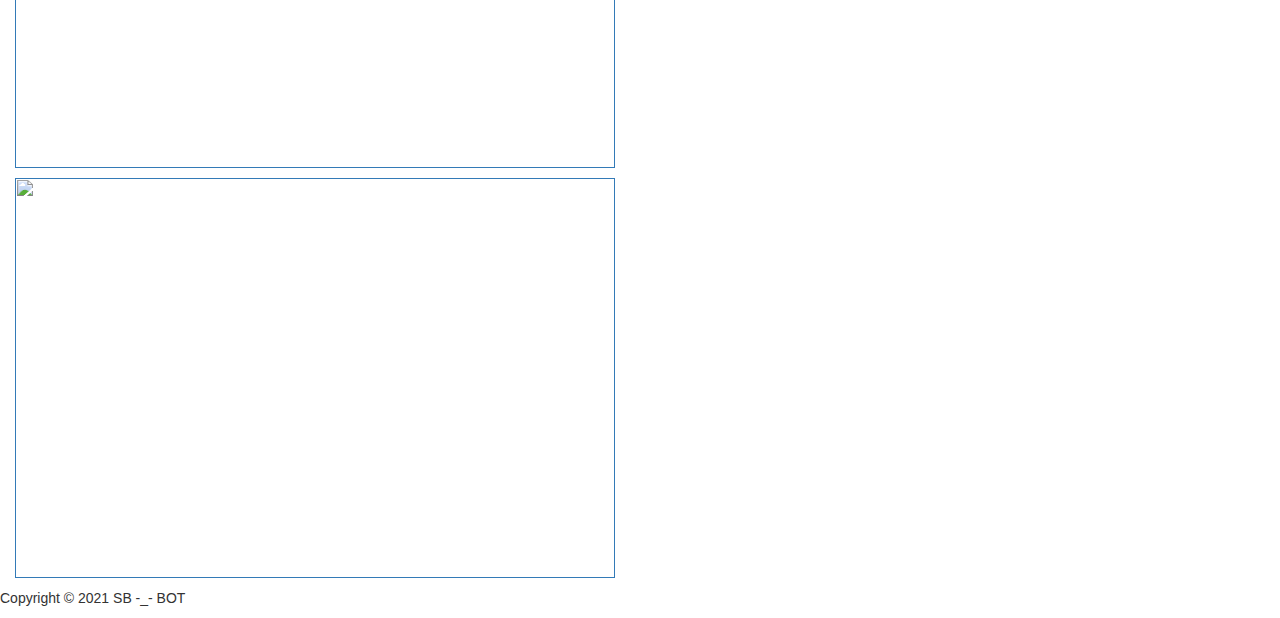
==== commit 660821f0: "Update index.html" ====
--- a/index.html
+++ b/index.html
@@ -40,7 +40,7 @@
 
     <div class="container-fluid">
     <section id="welcome">
-        <img id="logo" class="img-responsive img-circle img-thumbnail" src="web_logo.png" alt="Cooking Pilot">
+        <img id="logo" class="img-responsive img-thumbnail" src="web_logo.png" alt="Cooking Pilot">
         <h1 class="text-capitalize text-main">COOKING&nbsp;PILOT</h1>
         <p id="welcome_p" class="text-capitalize">hello
             <br>
